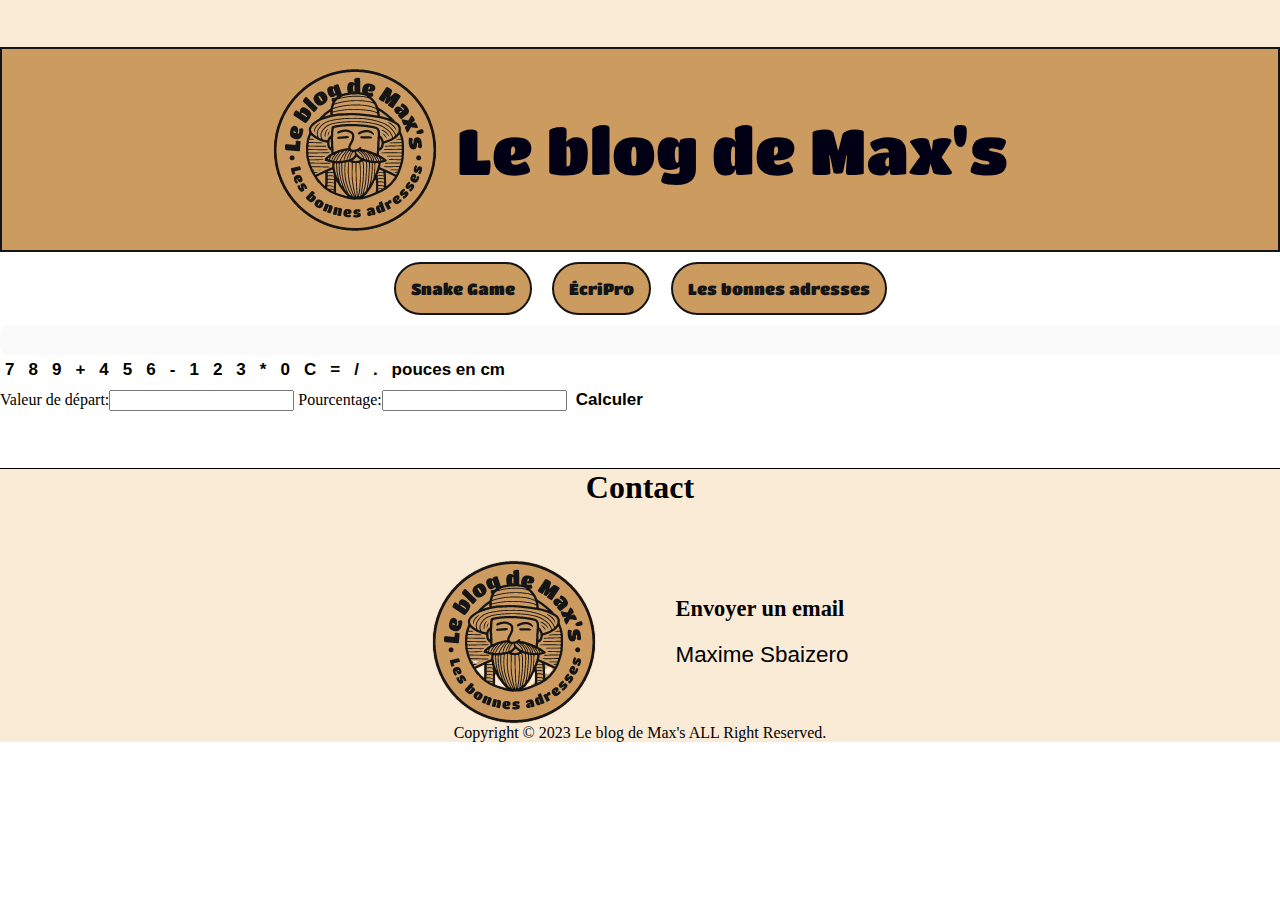
==== calculatrice.html @ e7264b1c "fin du projet calculatrice" ====
<!DOCTYPE html>
<html lang="en">

<head>
    <link href='https://fonts.googleapis.com/css?family=Titan One' rel='stylesheet'>
    <link rel="shortcut icon" href="/Assets/logo_site/logo-top.png" type="image/x-icon">
    <link rel="stylesheet" href="https://cdnjs.cloudflare.com/ajax/libs/font-awesome/6.4.2/css/all.min.css"
        integrity="sha512-z3gLpd7yknf1YoNbCzqRKc4qyor8gaKU1qmn+CShxbuBusANI9QpRohGBreCFkKxLhei6S9CQXFEbbKuqLg0DA=="
        crossorigin="anonymous" referrerpolicy="no-referrer" />
    <link rel="stylesheet" href="/Styles/main.css">
    <link rel="stylesheet" href="https://cdnjs.cloudflare.com/ajax/libs/font-awesome/6.4.2/css/all.min.css"
        integrity="sha512-z3gLpd7yknf1YoNbCzqRKc4qyor8gaKU1qmn+CShxbuBusANI9QpRohGBreCFkKxLhei6S9CQXFEbbKuqLg0DA=="
        crossorigin="anonymous" referrerpolicy="no-referrer" />
    <meta charset="UTF-8">
    <meta name="viewport" content="width=device-width, initial-scale=1.0">
    <title>Le blog de Max's</title>
    <script src="Script/scriptPage.js"></script>
    <script src="/Script/scriptCalculatrice.js"></script>
</head>

<body>
    <div id="scroll-container">
        <div id="scroll-text">Ce site est en cours de création *-*.</div>
    </div>
    <header>
        <!--///////////////////////////////////////////////top accueil//////////////////////////////////////////////////////////////-->
        <div class="flex flex-center gap-20 top-site"><img src="/Assets/logo_site/logo-en-png.png" alt="logo-top">
            <p class="titre">Le blog de Max's</p>
        </div>
        <div class="flex gap-20 accueil flex-center">
            <div class="padding menu"><a class="disable" href="snake-game.html">Snake Game</a></div>
            <div class="padding menu"><a class="disable" href="ecriPro.html">ÉcriPro</a></div>
            <div class="padding menu"><a class="disable" href="les_bonnes_adresses.html">Les bonnes adresses</a></div>
        </div>
    </header>
    <!--///////////////////////////////////////////////////body site///////////////////////////////////////////////////////////////////-->
    <div class="calculatrice">
        <input type="text" id="display" disabled>
        <div class="buttons">
            <button onclick="addToDisplay('7')">7</button>
            <button onclick="addToDisplay('8')">8</button>
            <button onclick="addToDisplay('9')">9</button>
            <button onclick="addToDisplay('+')">+</button>
            <button onclick="addToDisplay('4')">4</button>
            <button onclick="addToDisplay('5')">5</button>
            <button onclick="addToDisplay('6')">6</button>
            <button onclick="addToDisplay('-')">-</button>
            <button onclick="addToDisplay('1')">1</button>
            <button onclick="addToDisplay('2')">2</button>
            <button onclick="addToDisplay('3')">3</button>
            <button onclick="addToDisplay('*')">*</button>
            <button onclick="addToDisplay('0')">0</button>
            <button onclick="clearDisplay()">C</button>
            <button onclick="calculate()">=</button>
            <button onclick="addToDisplay('/')">/</button>
            <button onclick="addToDisplay('.')">.</button>
            <button onclick="inchesToCm()">pouces en cm</button>
        </div>
    </div>
    <div class="calculator">
        <span>Valeur de départ:</span><input type="number" id="valeur"> 
        <span>Pourcentage:</span><input type="number" id="pourcentage"> 
        <button onclick="calculerPourcentage()">Calculer</button>
        <p id="resultat"></p>
    </div>
    <!--////////////////////////////////////////////////////footer/////////////////////////////////////////////////////////////////////-->
    <footer>
        <div>
            <div>
                <h5 class="flex flex-center">Contact</h5>
                <div>
                    <div class="flex logo-bot"><img class="logo-bottom" src="/Assets/logo_site/logo-en-png.png"
                            alt="logo">
                        <ul>
                            <ol>
                                <i class="fa-regular fa-envelope fa-flip fa-2xl" style="color: rgb(204, 155, 96);"></i>
                                <a class="mail" href="mailto:maximesbaizero@gmail.com">Envoyer un email</a>
                            </ol>
                            <ol>
                                <a class="social" href="https://www.linkedin.com/in/maxime-sbaizero-2606a0180"><i
                                        class="fa-brands fa-linkedin fa-beat fa-2xl"
                                        style="color: rgb(204, 155, 96);"></i> Maxime Sbaizero</a>
                            </ol>
                        </ul>
                    </div>
                </div>
            </div>
        </div>
        <div class="flex flex-center-h">
            Copyright © 2023 Le blog de Max's ALL Right Reserved.
        </div>
    </footer>
</body>

</html>
---- Styles/main.css ----
@import url(/Styles/framework.css);
@import url(/Styles/style.css);
@import url(/Styles/Style_ecritpro.css);
@import url(/Styles/style_snake.css);


@media screen and (max-width: 739px) {

    header .top-site p {
        display: none;
    }
}

@media screen and (max-width: 730px) {
    footer .logo-bottom {
        display: none;
    }
}

@media screen and (max-width: 730px) {
    footer .logo-bot {
        padding-top: 0px;
    }
}

@media screen and (max-width: 730px) {
    footer h5 {
        padding-bottom: 0px;
        margin-bottom: 0px;
    }

    main {
        margin-left: 0px;
        margin-right: 0px;
    }

    main #btnValiderMot {
        padding-right: 60px;
    }

    main .optionSource {
        margin: 0%;
        padding: 0%;
    }
}

@media screen and (max-width: 750px) {
    .wrapper {
        width: 90vmin;
        height: 115vmin;
    }

    .game-details {
        font-size: 1rem;
        padding: 15px 27px;
    }

    .controls {
        display: flex;
    }

    .controls i {
        padding: 15px 0;
        font-size: 1rem;
    }
}
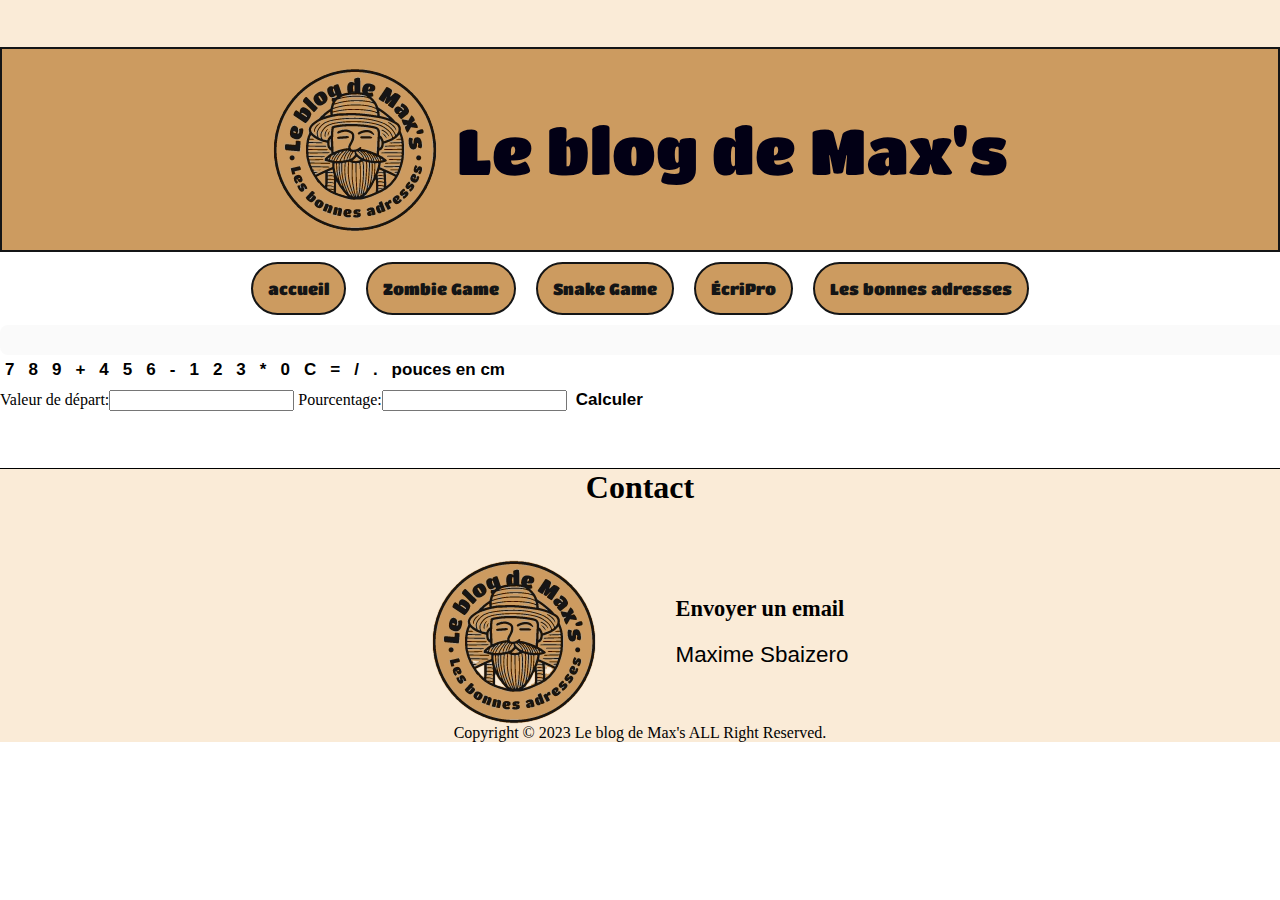
==== commit 5a670882: "mis a jour des index" ====
--- a/calculatrice.html
+++ b/calculatrice.html
@@ -28,6 +28,8 @@
             <p class="titre">Le blog de Max's</p>
         </div>
         <div class="flex gap-20 accueil flex-center">
+            <div class="padding menu"><a class="disable" href="index.html">accueil</a></div>
+            <div class="padding menu"><a class="disable" href="indexZombie.html">Zombie Game</a></div>
             <div class="padding menu"><a class="disable" href="snake-game.html">Snake Game</a></div>
             <div class="padding menu"><a class="disable" href="ecriPro.html">ÉcriPro</a></div>
             <div class="padding menu"><a class="disable" href="les_bonnes_adresses.html">Les bonnes adresses</a></div>
